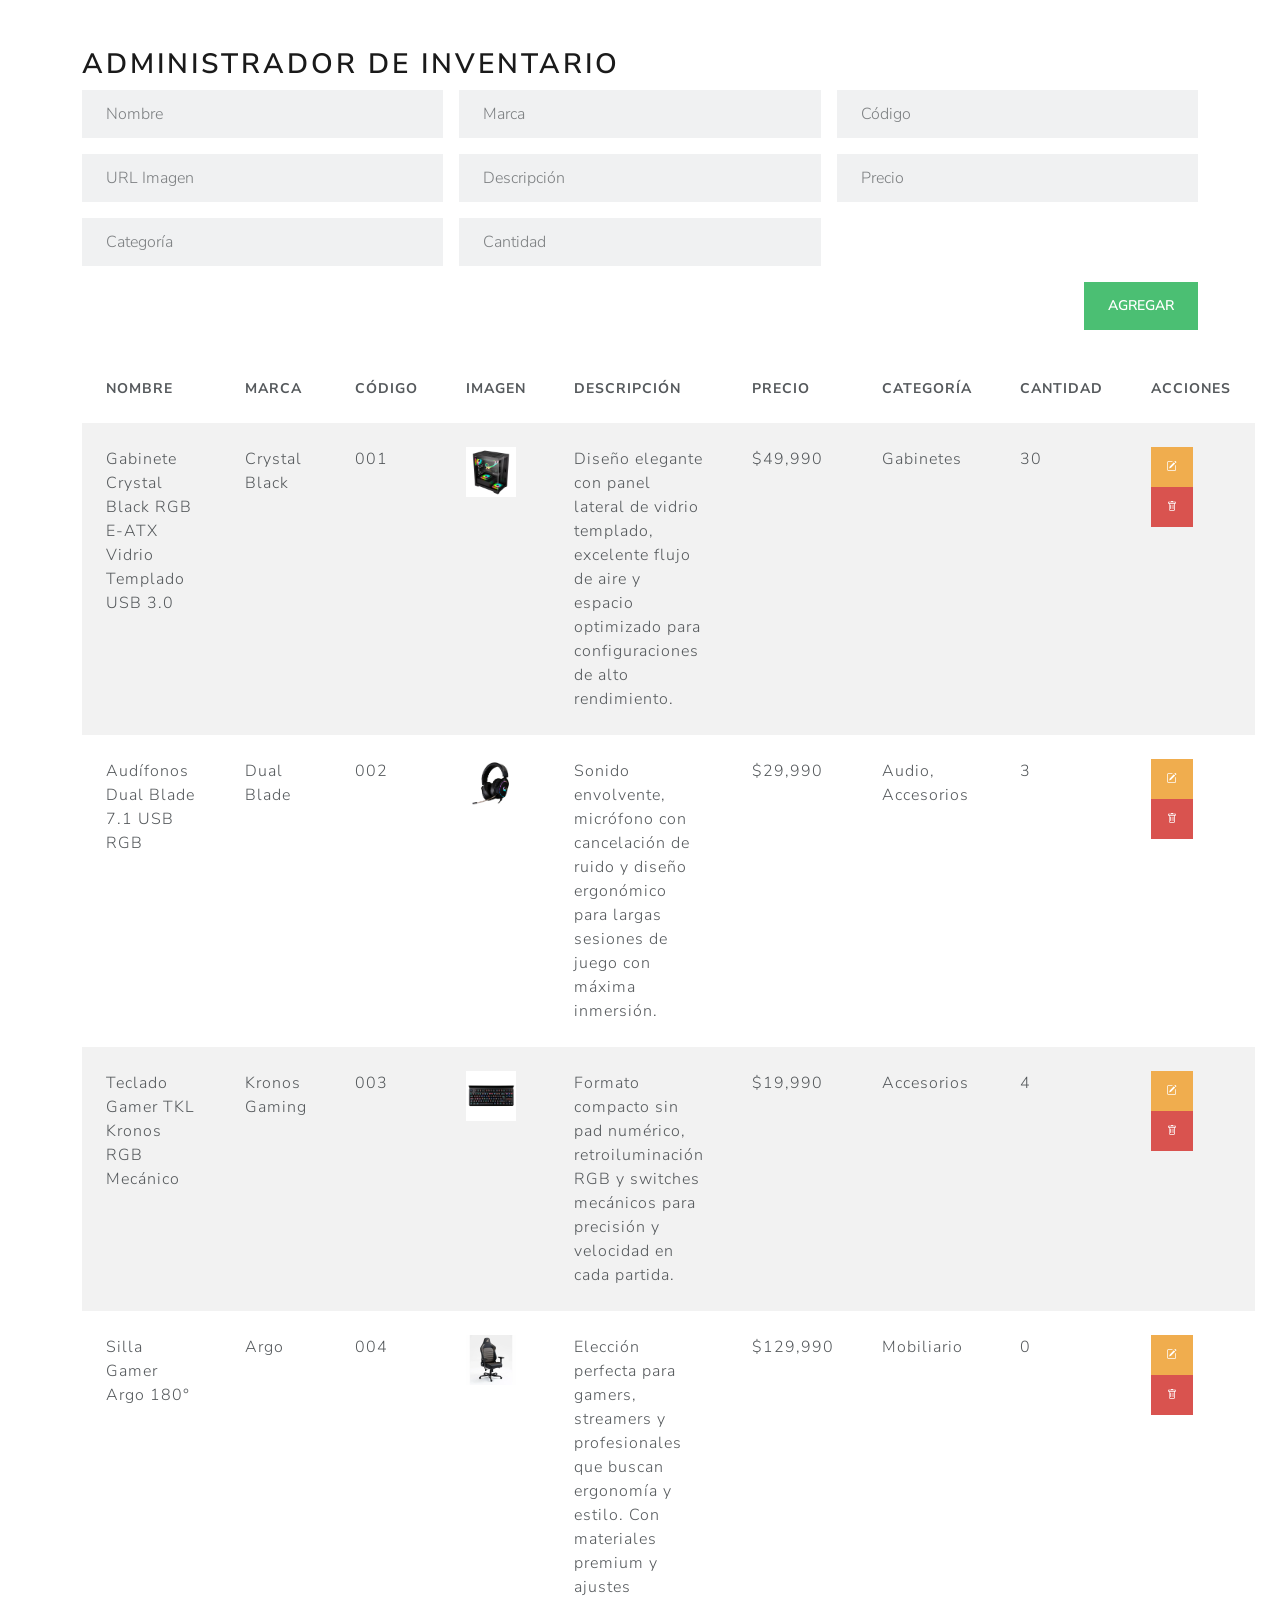
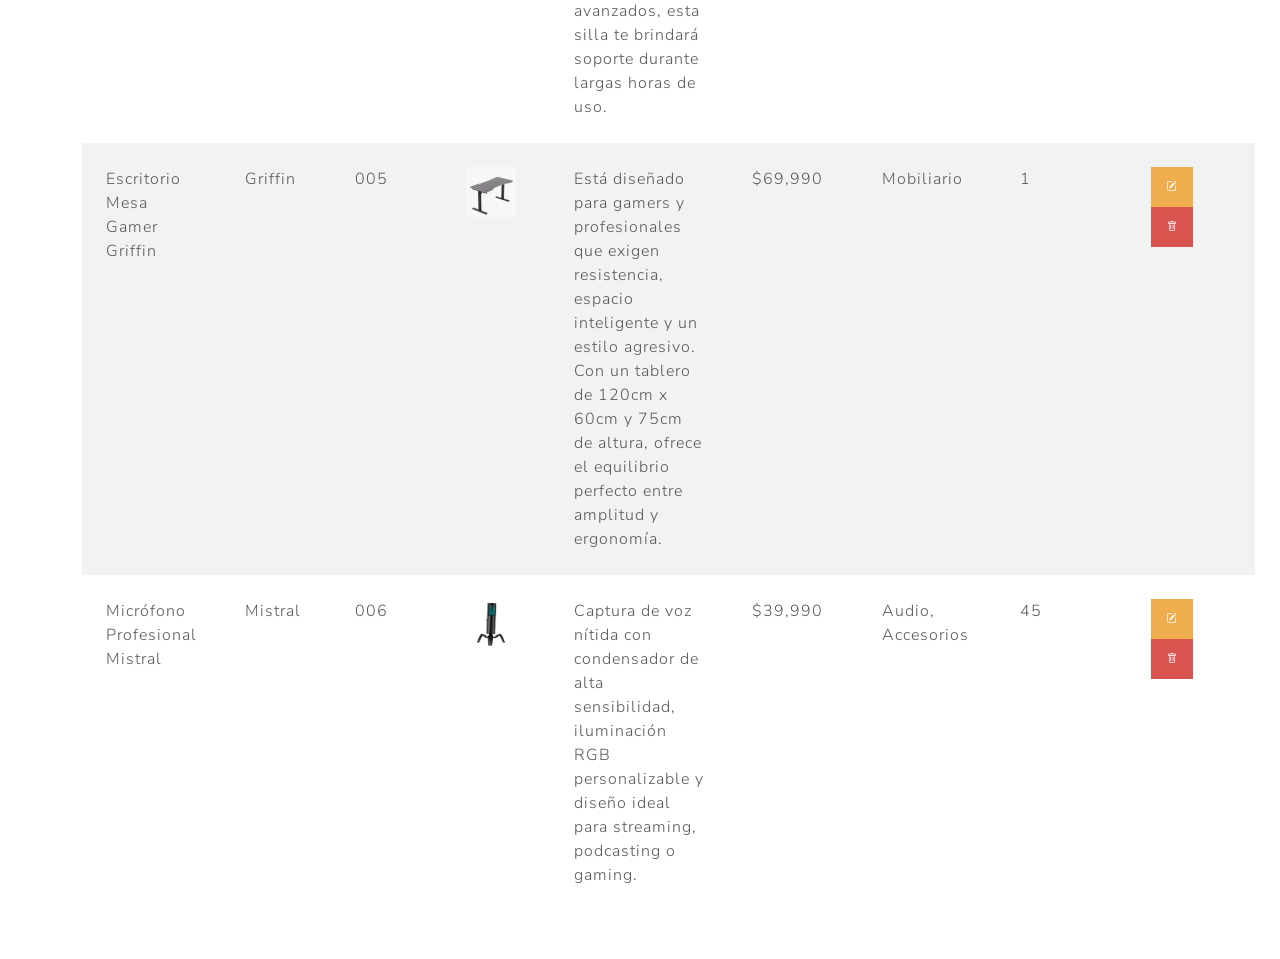
==== admin.html @ 7f99ac66 "Inventario1" ====
<!DOCTYPE html>
<html lang="es">
<head>
    <meta charset="UTF-8">
    <meta name="viewport" content="width=device-width, initial-scale=1.0">
    <title>Administrador de Inventario</title>
    <!--Icono tab-->
    <link rel="icon" type="image/x-icon" href="assets/favicon.ico" />
    <!--CSS (incluye bootstrap)-->
    <link href="assets/css/stylesconbootstrap.css" rel="stylesheet" />
    <link rel="stylesheet" href="https://cdn.jsdelivr.net/npm/bootstrap-icons@1.10.5/font/bootstrap-icons.css">
</head>
<body>
    <div class="container my-5">
        <h2>Administrador de Inventario</h2>
<!-- Formulario para agregar producto -->
        <form id="formNuevo" class="mb-4">
            <div class="row g-3">
                <div class="col-md-6 col-lg-4">
                    <input type="text" class="form-control" id="nuevoNombre" placeholder="Nombre" required>
                </div>
                <div class="col-md-6 col-lg-4">
                    <input type="text" class="form-control" id="nuevoMarca" placeholder="Marca" required>
                </div>
                <div class="col-md-6 col-lg-4">
                     <input type="text" class="form-control" id="nuevoCodigo" placeholder="Código" required>
                </div>
                <div class="col-md-6 col-lg-4">
                    <input type="text" class="form-control" id="nuevoImagen" placeholder="URL Imagen" required>
                </div>
                 <div class="col-md-6 col-lg-4">
                    <input type="text" class="form-control" id="nuevoDescripcion" placeholder="Descripción" required>
                </div>
                <div class="col-md-6 col-lg-4">
                    <input type="number" class="form-control" id="nuevoPrecio" placeholder="Precio" required>
                </div>
                <div class="col-md-6 col-lg-4">
                    <input type="text" class="form-control" id="nuevoCategoria" placeholder="Categoría" required>
                </div>
                 <div class="col-md-6 col-lg-4">
                    <input type="number" class="form-control" id="nuevoCantidad" placeholder="Cantidad" required>
                </div>
                <div class="col-12 text-end">
                    <button type="submit" class="btn btn-success px-4">Agregar</button>
                </div>
            </div>
        </form>
 <table class="table table-striped" id="tabla-inventario">
    <thead>
    <tr>
        <th>Nombre</th>
        <th>Marca</th>
        <th>Código</th>
        <th>Imagen</th>
        <th>Descripción</th>
        <th>Precio</th>
        <th>Categoría</th>
        <th>Cantidad</th>
        <th>Acciones</th>
    </tr>
</thead>
 <tbody>
        <!-- JS generará los productos aquí -->
 </tbody>
    </table>
    </div>
<!-- Modal de edición -->
    <div class="modal fade" id="modalEditar" tabindex="-1" aria-labelledby="modalEditarLabel" aria-hidden="true">
        <div class="modal-dialog">
            <div class="modal-content">
               <div class="modal-header">
                    <h5 class="modal-title" id="modalEditarLabel">Editar Producto</h5>
                    <button type="button" class="btn-close" data-bs-dismiss="modal" aria-label="Cerrar"></button>
                </div>
                <div class="modal-body">
                    <form id="formEditar">
                        <div class="mb-3">
                            <label class="form-label">Nombre</label>
                            <input type="text" class="form-control" id="editNombre" required>
                        </div>
                           <div class="mb-3">
                               <label class="form-label">Marca</label>
                               <input type="text" class="form-control" id="editMarca" required>
                           </div>
                           <div class="mb-3">
                               <label class="form-label">Código</label>
                               <input type="text" class="form-control" id="editCodigo" required>
                           </div>
                           <div class="mb-3">                                   <label class="form-label">Imagen (URL)</label>
                                   <input type="text" class="form-control" id="editImagen" required>
                           </div>
                        <div class="mb-3">
                            <label class="form-label">Descripción</label>
                            <textarea class="form-control" id="editDescripcion" required></textarea>
                        </div>
                        <div class="mb-3">
                            <label class="form-label">Precio</label>
                            <input type="number" class="form-control" id="editPrecio" required>
                        </div>
                        <div class="mb-3">
                            <label class="form-label">Categoría</label>
                            <input type="text" class="form-control" id="editCategoria" required>
                        </div>
                        <div class="mb-3">
                            <label class="form-label">Cantidad</label>
                            <input type="number" class="form-control" id="editCantidad" required>
                        </div>
                        <input type="hidden" id="editIndex">
                        <button type="submit" class="btn btn-primary">Guardar cambios</button>
                    </form>
                </div>
           </div>
        </div>
    </div>
    <script src="assets/js/admin.js"></script>
    <script src="https://cdn.jsdelivr.net/npm/bootstrap@5.2.3/dist/js/bootstrap.bundle.min.js"></script>
</body>
</html>
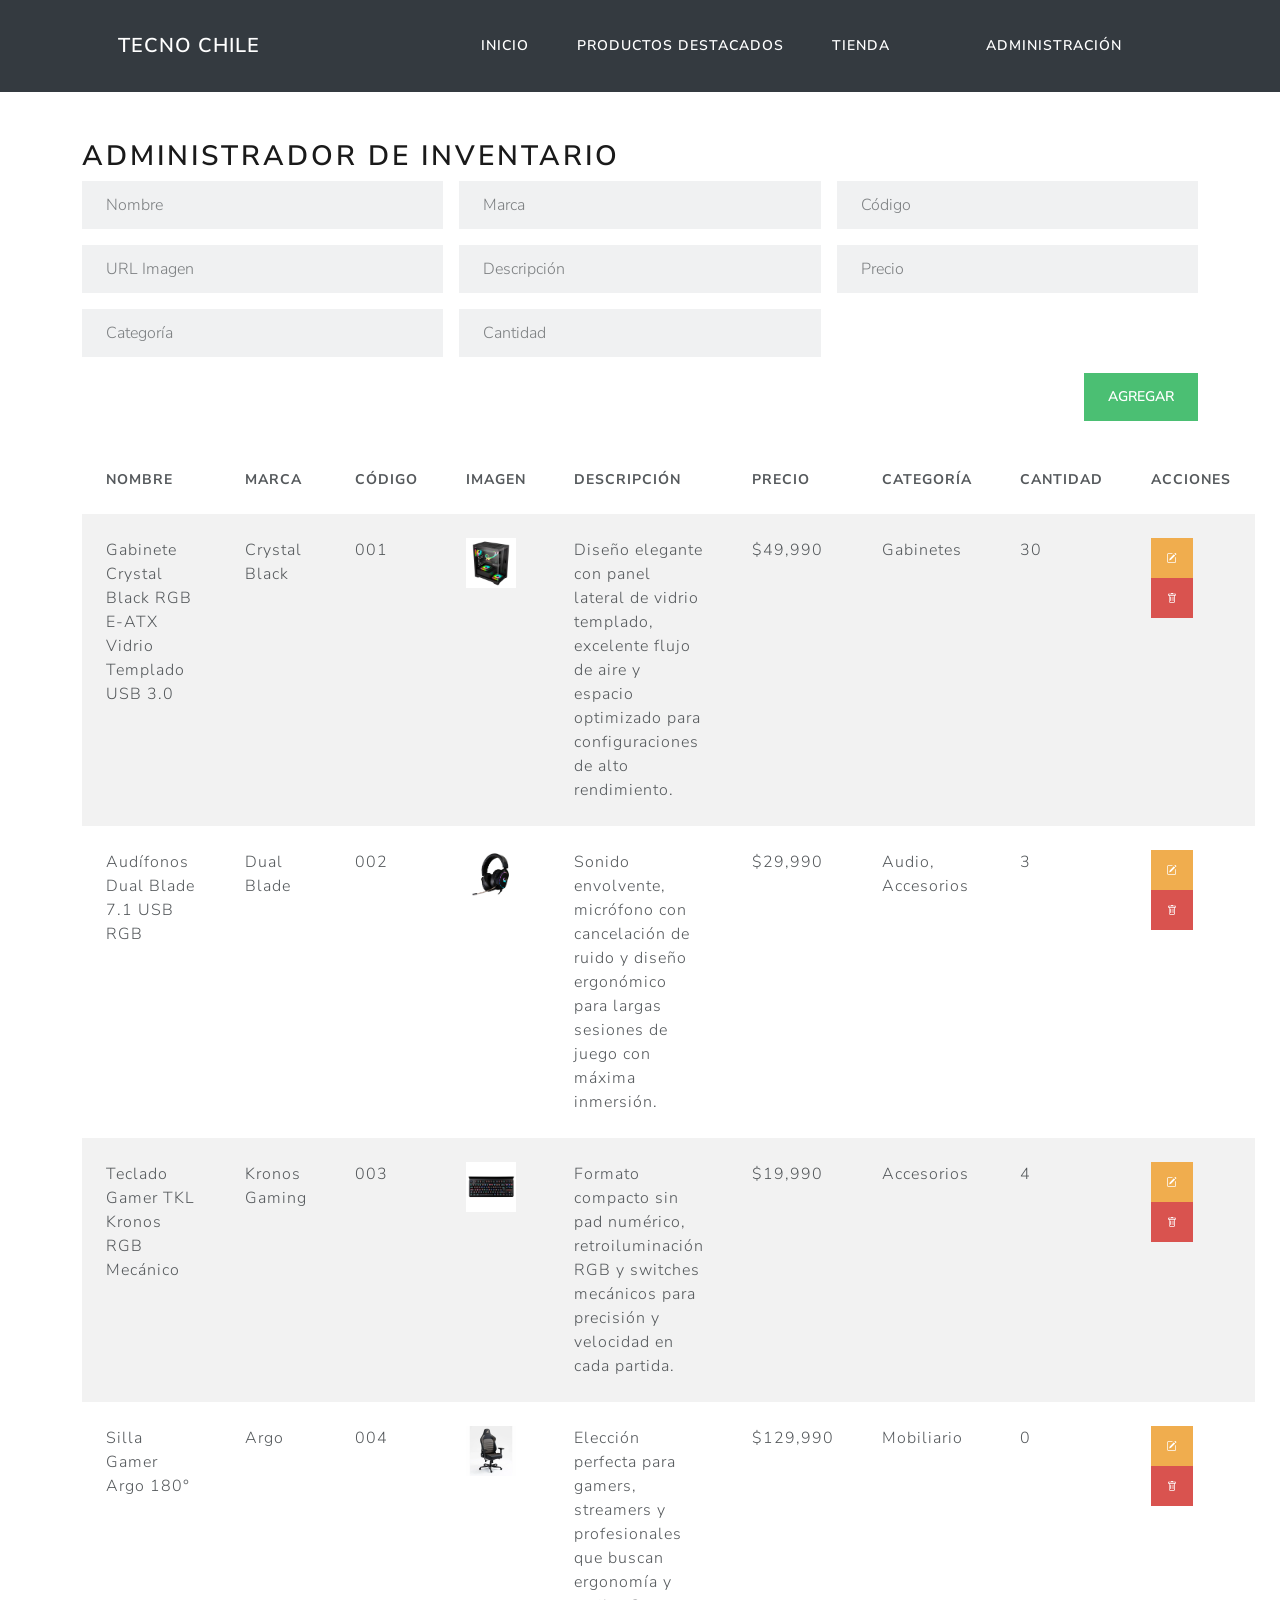
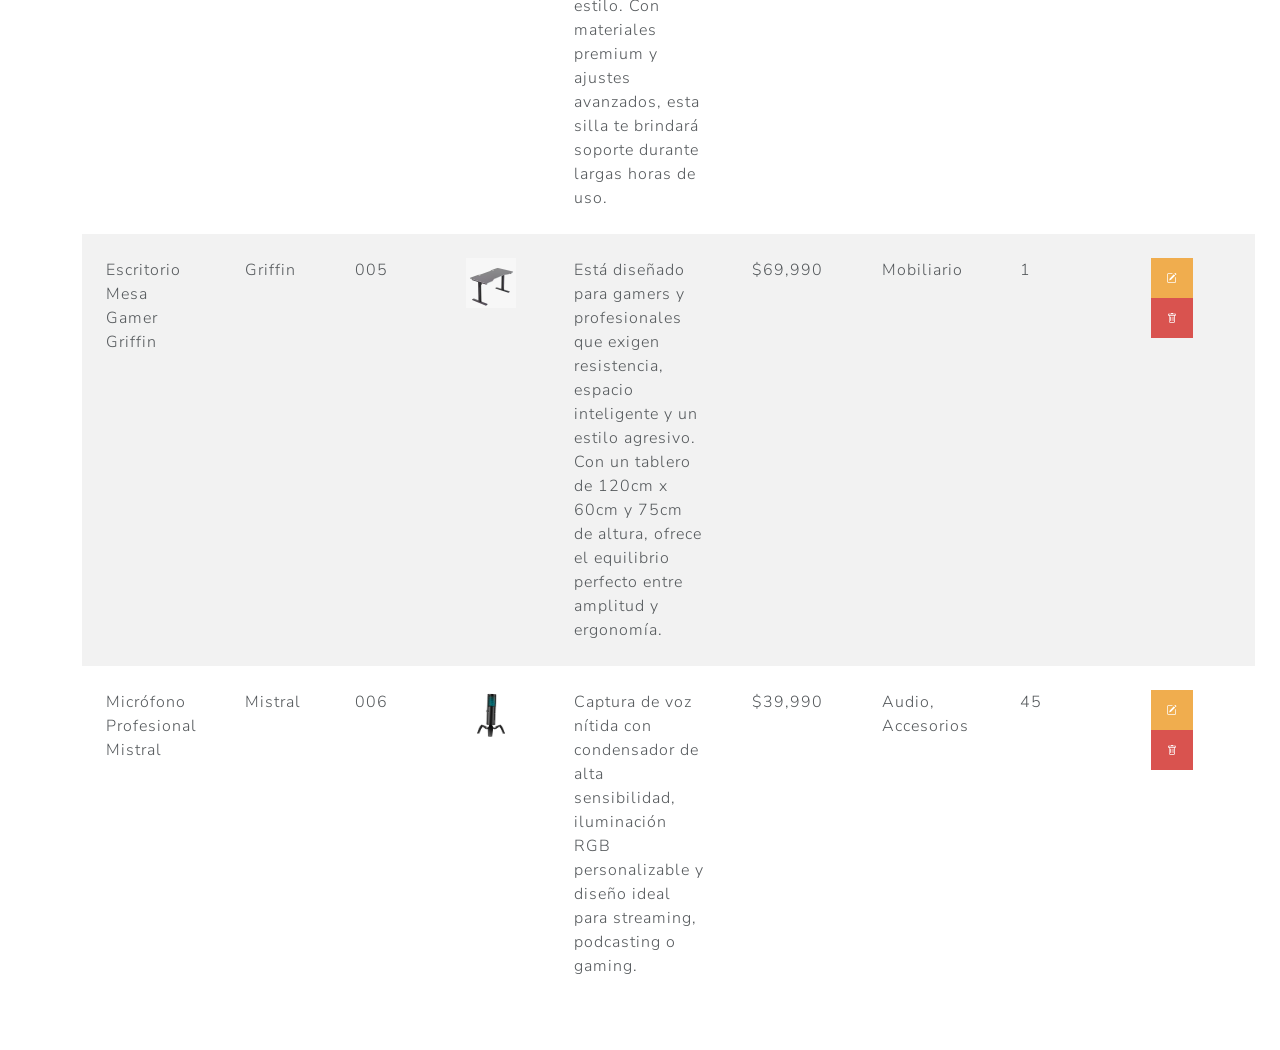
==== commit 21476653: "catalogo pa localstorage" ====
--- a/admin.html
+++ b/admin.html
@@ -1,5 +1,6 @@
 <!DOCTYPE html>
 <html lang="es">
+
 <head>
     <meta charset="UTF-8">
     <meta name="viewport" content="width=device-width, initial-scale=1.0">
@@ -10,10 +11,51 @@
     <link href="assets/css/stylesconbootstrap.css" rel="stylesheet" />
     <link rel="stylesheet" href="https://cdn.jsdelivr.net/npm/bootstrap-icons@1.10.5/font/bootstrap-icons.css">
 </head>
+
 <body>
+    <!-- Navbar responsivo-->
+    <nav class="navbar navbar-expand-lg bg-dark">
+        <div class="container px-5">
+            <a class="navbar-brand text-white" href="index.html">Tecno Chile</a>
+            <button class="navbar-toggler" type="button" data-bs-toggle="collapse"
+                data-bs-target="#navbarSupportedContent" aria-controls="navbarSupportedContent" aria-expanded="false"
+                aria-label="Toggle navigation"><span class="navbar-toggler-icon"></span></button>
+            <div class="collapse navbar-collapse" id="navbarSupportedContent">
+                <ul class="navbar-nav ms-auto mb-2 mb-lg-0">
+                    <li class="nav-item"><a class="nav-link active text-white" aria-current="page"
+                            href="index.html">Inicio</a>
+                    </li>
+                    <li class="nav-item"><a class="nav-link text-white" href="index.html#destacados">Productos
+                            Destacados</a></li>
+                    <li class="nav-item"><a class="nav-link text-white" href="catalogo.html">Tienda</a></li>
+                    <li class="nav-item">
+                        <p class="nav-link text-white" id="mensajeBienvenida"></p>
+                    </li>
+                    <li class="nav-item"><a class="nav-link text-white" href="admin.html">Administración</a></li>
+                </ul>
+            </div>
+        </div>
+    </nav>
+    <!-- Formulario emergente -->
+    <div id="modalCliente" class="modal">
+        <div class="modal-content">
+            <h2>Bienvenido</h2>
+            <p>Por favor, ingrese su nombre y apellido</p>
+            <input type="text" id="inputNombre" placeholder="Nombre">
+            <input type="text" id="inputApellido" placeholder="Apellido">
+            <button id="btnGuardarCliente">Guardar</button>
+        </div>
+    </div>
+    <!-- Sección cliente -->
+    <div class="oculto">
+        <span id="nombreCliente"></span>
+    </div>
+    <div class="oculto">
+        <p id="mensajeBienvenida"></p>
+    </div>
     <div class="container my-5">
         <h2>Administrador de Inventario</h2>
-<!-- Formulario para agregar producto -->
+        <!-- Formulario para agregar producto -->
         <form id="formNuevo" class="mb-4">
             <div class="row g-3">
                 <div class="col-md-6 col-lg-4">
@@ -23,12 +65,12 @@
                     <input type="text" class="form-control" id="nuevoMarca" placeholder="Marca" required>
                 </div>
                 <div class="col-md-6 col-lg-4">
-                     <input type="text" class="form-control" id="nuevoCodigo" placeholder="Código" required>
+                    <input type="text" class="form-control" id="nuevoCodigo" placeholder="Código" required>
                 </div>
                 <div class="col-md-6 col-lg-4">
                     <input type="text" class="form-control" id="nuevoImagen" placeholder="URL Imagen" required>
                 </div>
-                 <div class="col-md-6 col-lg-4">
+                <div class="col-md-6 col-lg-4">
                     <input type="text" class="form-control" id="nuevoDescripcion" placeholder="Descripción" required>
                 </div>
                 <div class="col-md-6 col-lg-4">
@@ -37,7 +79,7 @@
                 <div class="col-md-6 col-lg-4">
                     <input type="text" class="form-control" id="nuevoCategoria" placeholder="Categoría" required>
                 </div>
-                 <div class="col-md-6 col-lg-4">
+                <div class="col-md-6 col-lg-4">
                     <input type="number" class="form-control" id="nuevoCantidad" placeholder="Cantidad" required>
                 </div>
                 <div class="col-12 text-end">
@@ -45,30 +87,30 @@
                 </div>
             </div>
         </form>
- <table class="table table-striped" id="tabla-inventario">
-    <thead>
-    <tr>
-        <th>Nombre</th>
-        <th>Marca</th>
-        <th>Código</th>
-        <th>Imagen</th>
-        <th>Descripción</th>
-        <th>Precio</th>
-        <th>Categoría</th>
-        <th>Cantidad</th>
-        <th>Acciones</th>
-    </tr>
-</thead>
- <tbody>
-        <!-- JS generará los productos aquí -->
- </tbody>
-    </table>
+        <table class="table table-striped" id="tabla-inventario">
+            <thead>
+                <tr>
+                    <th>Nombre</th>
+                    <th>Marca</th>
+                    <th>Código</th>
+                    <th>Imagen</th>
+                    <th>Descripción</th>
+                    <th>Precio</th>
+                    <th>Categoría</th>
+                    <th>Cantidad</th>
+                    <th>Acciones</th>
+                </tr>
+            </thead>
+            <tbody>
+                <!-- JS generará los productos aquí -->
+            </tbody>
+        </table>
     </div>
-<!-- Modal de edición -->
+    <!-- Modal de edición -->
     <div class="modal fade" id="modalEditar" tabindex="-1" aria-labelledby="modalEditarLabel" aria-hidden="true">
         <div class="modal-dialog">
             <div class="modal-content">
-               <div class="modal-header">
+                <div class="modal-header">
                     <h5 class="modal-title" id="modalEditarLabel">Editar Producto</h5>
                     <button type="button" class="btn-close" data-bs-dismiss="modal" aria-label="Cerrar"></button>
                 </div>
@@ -78,17 +120,18 @@
                             <label class="form-label">Nombre</label>
                             <input type="text" class="form-control" id="editNombre" required>
                         </div>
-                           <div class="mb-3">
-                               <label class="form-label">Marca</label>
-                               <input type="text" class="form-control" id="editMarca" required>
-                           </div>
-                           <div class="mb-3">
-                               <label class="form-label">Código</label>
-                               <input type="text" class="form-control" id="editCodigo" required>
-                           </div>
-                           <div class="mb-3">                                   <label class="form-label">Imagen (URL)</label>
-                                   <input type="text" class="form-control" id="editImagen" required>
-                           </div>
+                        <div class="mb-3">
+                            <label class="form-label">Marca</label>
+                            <input type="text" class="form-control" id="editMarca" required>
+                        </div>
+                        <div class="mb-3">
+                            <label class="form-label">Código</label>
+                            <input type="text" class="form-control" id="editCodigo" required>
+                        </div>
+                        <div class="mb-3">
+                            <label class="form-label">Imagen (URL)</label>
+                            <input type="text" class="form-control" id="editImagen" required>
+                        </div>
                         <div class="mb-3">
                             <label class="form-label">Descripción</label>
                             <textarea class="form-control" id="editDescripcion" required></textarea>
@@ -109,10 +152,12 @@
                         <button type="submit" class="btn btn-primary">Guardar cambios</button>
                     </form>
                 </div>
-           </div>
+            </div>
         </div>
     </div>
+    <script src="assets/js/index.js"></script>
     <script src="assets/js/admin.js"></script>
     <script src="https://cdn.jsdelivr.net/npm/bootstrap@5.2.3/dist/js/bootstrap.bundle.min.js"></script>
 </body>
-</html>
+
+</html>
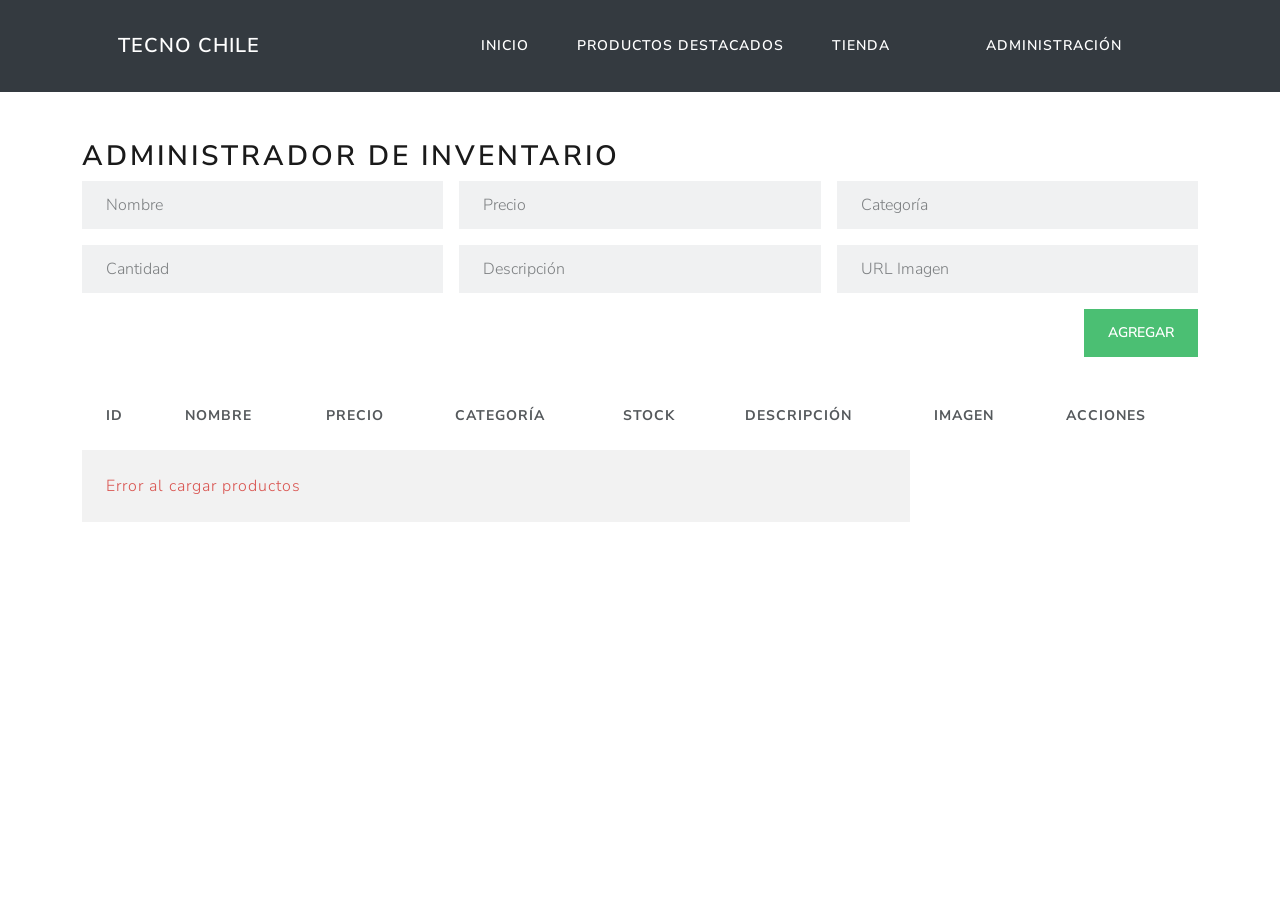
==== commit 149cd9b8: "abp4" ====
--- a/admin.html
+++ b/admin.html
@@ -62,18 +62,6 @@
                     <input type="text" class="form-control" id="nuevoNombre" placeholder="Nombre" required>
                 </div>
                 <div class="col-md-6 col-lg-4">
-                    <input type="text" class="form-control" id="nuevoMarca" placeholder="Marca" required>
-                </div>
-                <div class="col-md-6 col-lg-4">
-                    <input type="text" class="form-control" id="nuevoCodigo" placeholder="Código" required>
-                </div>
-                <div class="col-md-6 col-lg-4">
-                    <input type="text" class="form-control" id="nuevoImagen" placeholder="URL Imagen" required>
-                </div>
-                <div class="col-md-6 col-lg-4">
-                    <input type="text" class="form-control" id="nuevoDescripcion" placeholder="Descripción" required>
-                </div>
-                <div class="col-md-6 col-lg-4">
                     <input type="number" class="form-control" id="nuevoPrecio" placeholder="Precio" required>
                 </div>
                 <div class="col-md-6 col-lg-4">
@@ -82,77 +70,77 @@
                 <div class="col-md-6 col-lg-4">
                     <input type="number" class="form-control" id="nuevoCantidad" placeholder="Cantidad" required>
                 </div>
+                <div class="col-md-6 col-lg-4">
+                    <input type="text" class="form-control" id="nuevoDescripcion" placeholder="Descripción" required>
+                </div>
+                <div class="col-md-6 col-lg-4">
+                    <input type="text" class="form-control" id="nuevoImagen" placeholder="URL Imagen" required>
+                </div>
                 <div class="col-12 text-end">
                     <button type="submit" class="btn btn-success px-4">Agregar</button>
                 </div>
             </div>
         </form>
-        <table class="table table-striped" id="tabla-inventario">
+        <div id="admin-product-list"></div>
+        <table id="tabla-inventario" class="table table-striped">
             <thead>
                 <tr>
+                    <th>ID</th>
                     <th>Nombre</th>
-                    <th>Marca</th>
-                    <th>Código</th>
-                    <th>Imagen</th>
-                    <th>Descripción</th>
                     <th>Precio</th>
                     <th>Categoría</th>
-                    <th>Cantidad</th>
+                    <th>Stock</th>
+                    <th>Descripción</th>
+                    <th>Imagen</th>
                     <th>Acciones</th>
                 </tr>
             </thead>
             <tbody>
-                <!-- JS generará los productos aquí -->
+                <!-- Aquí se insertarán los productos -->
             </tbody>
         </table>
     </div>
     <!-- Modal de edición -->
-    <div class="modal fade" id="modalEditar" tabindex="-1" aria-labelledby="modalEditarLabel" aria-hidden="true">
+    <div class="modal fade" id="modalEditarProducto" tabindex="-1" aria-labelledby="modalEditarProductoLabel"
+        aria-hidden="true">
         <div class="modal-dialog">
-            <div class="modal-content">
+            <form class="modal-content" id="formEditarProducto">
                 <div class="modal-header">
-                    <h5 class="modal-title" id="modalEditarLabel">Editar Producto</h5>
+                    <h5 class="modal-title" id="modalEditarProductoLabel">Editar Producto</h5>
                     <button type="button" class="btn-close" data-bs-dismiss="modal" aria-label="Cerrar"></button>
                 </div>
                 <div class="modal-body">
-                    <form id="formEditar">
-                        <div class="mb-3">
-                            <label class="form-label">Nombre</label>
-                            <input type="text" class="form-control" id="editNombre" required>
-                        </div>
-                        <div class="mb-3">
-                            <label class="form-label">Marca</label>
-                            <input type="text" class="form-control" id="editMarca" required>
-                        </div>
-                        <div class="mb-3">
-                            <label class="form-label">Código</label>
-                            <input type="text" class="form-control" id="editCodigo" required>
-                        </div>
-                        <div class="mb-3">
-                            <label class="form-label">Imagen (URL)</label>
-                            <input type="text" class="form-control" id="editImagen" required>
-                        </div>
-                        <div class="mb-3">
-                            <label class="form-label">Descripción</label>
-                            <textarea class="form-control" id="editDescripcion" required></textarea>
-                        </div>
-                        <div class="mb-3">
-                            <label class="form-label">Precio</label>
-                            <input type="number" class="form-control" id="editPrecio" required>
-                        </div>
-                        <div class="mb-3">
-                            <label class="form-label">Categoría</label>
-                            <input type="text" class="form-control" id="editCategoria" required>
-                        </div>
-                        <div class="mb-3">
-                            <label class="form-label">Cantidad</label>
-                            <input type="number" class="form-control" id="editCantidad" required>
-                        </div>
-                        <input type="hidden" id="editIndex">
-                        <button type="submit" class="btn btn-primary">Guardar cambios</button>
-                    </form>
+                    <input type="hidden" id="edit-id">
+                    <div class="mb-2">
+                        <label class="form-label">Nombre</label>
+                        <input type="text" class="form-control" id="edit-nombre" required>
+                    </div>
+                    <div class="mb-2">
+                        <label class="form-label">Precio</label>
+                        <input type="number" class="form-control" id="edit-precio" min="0" required>
+                    </div>
+                    <div class="mb-2">
+                        <label class="form-label">Categoría</label>
+                        <input type="text" class="form-control" id="edit-categoria" required>
+                    </div>
+                    <div class="mb-2">
+                        <label class="form-label">Stock</label>
+                        <input type="number" class="form-control" id="edit-stock" min="0" required>
+                    </div>
+                    <div class="mb-2">
+                        <label class="form-label">Imagen (URL)</label>
+                        <input type="text" class="form-control" id="edit-imagen">
+                    </div>
+                    <div class="mb-2">
+                        <label class="form-label">Descripción</label>
+                        <textarea class="form-control" id="edit-description"></textarea>
+                    </div>
                 </div>
-            </div>
+                <div class="modal-footer">
+                    <button type="button" class="btn btn-secondary" data-bs-dismiss="modal">Cancelar</button>
+                    <button type="submit" class="btn btn-primary">Guardar cambios</button>
+                </div>
+            </form>
         </div>
     </div>
     <script src="assets/js/index.js"></script>
